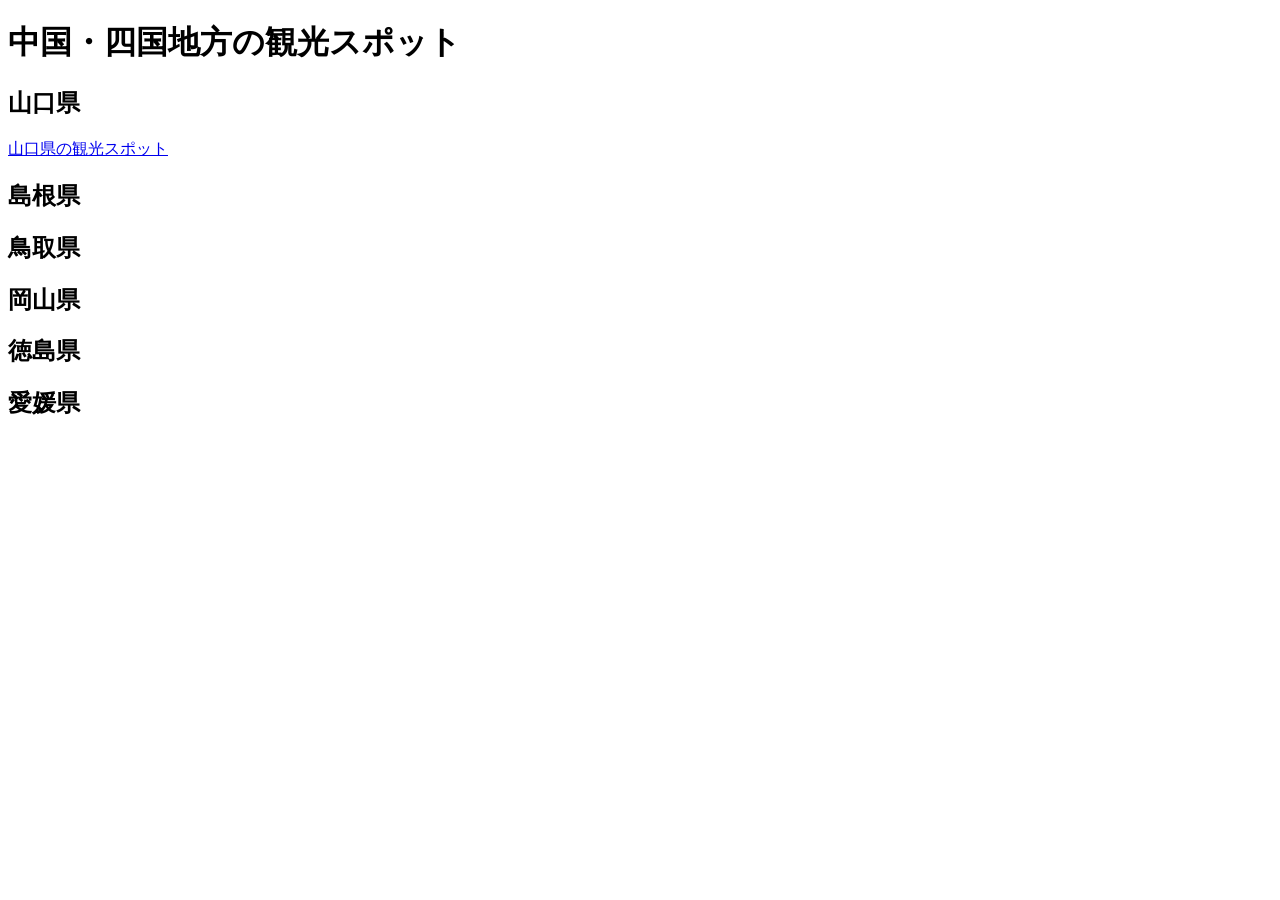
==== index.html @ 039629e2 "Add files via upload" ====
<!DOCTYPE html>
<html lang="ja">

<head>
  <meta charset="shift_jis">
  <meta name="viewport" content="width=device-width, initial-scale=1.0">
  <title>�����E�l���n���̊ό��X�|�b�g</title>
  <link rel="stylesheet" href="styles.css">
</head>

<body>
  <!-- �w�b�_�[ -->
  <header>
    <h1>�����E�l���n���̊ό��X�|�b�g</h1>
  </header>

  <!-- �{�� -->
  <main>
    <h2>�R����</h2>
    <a href="file:///C:/Users/mhiro/%E3%83%87%E3%82%B9%E3%82%AF%E3%83%88%E3%83%83%E3%83%97/Web-/Yamaguchi-web/yamaguchi.html" target="_blank">�R�����̊ό��X�|�b�g</a>
    <h2>������</h2>
    <h2>���挧</h2>
    <h2>���R��</h2>
    <h2>������</h2>
    <h2>���Q��</h2>
  </main>
</body>
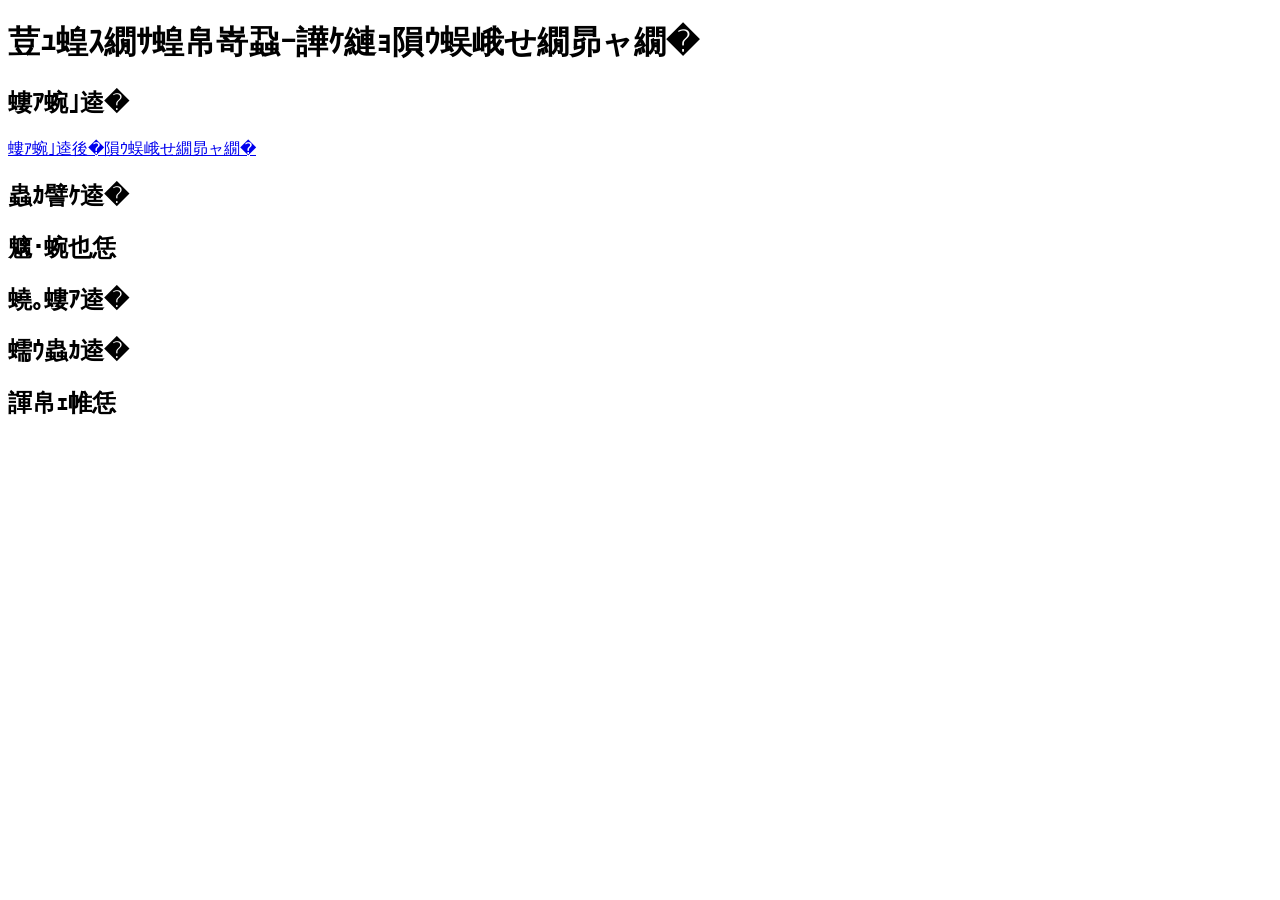
==== commit 78c5eecd: "Add initial index.html for tourism spots in Japan" ====
--- a/index.html
+++ b/index.html
@@ -1,27 +1,27 @@
-<!DOCTYPE html>
-<html lang="ja">
-
-<head>
-  <meta charset="shift_jis">
-  <meta name="viewport" content="width=device-width, initial-scale=1.0">
-  <title>�����E�l���n���̊ό��X�|�b�g</title>
-  <link rel="stylesheet" href="styles.css">
-</head>
-
-<body>
-  <!-- �w�b�_�[ -->
-  <header>
-    <h1>�����E�l���n���̊ό��X�|�b�g</h1>
-  </header>
-
-  <!-- �{�� -->
-  <main>
-    <h2>�R����</h2>
-    <a href="file:///C:/Users/mhiro/%E3%83%87%E3%82%B9%E3%82%AF%E3%83%88%E3%83%83%E3%83%97/Web-/Yamaguchi-web/yamaguchi.html" target="_blank">�R�����̊ό��X�|�b�g</a>
-    <h2>������</h2>
-    <h2>���挧</h2>
-    <h2>���R��</h2>
-    <h2>������</h2>
-    <h2>���Q��</h2>
-  </main>
-</body>+<!DOCTYPE html>
+<html lang="ja">
+
+<head>
+  <meta charset="shift_jis">
+  <meta name="viewport" content="width=device-width, initial-scale=1.0">
+  <title>中国・四国地方の観光スポット</title>
+  <link rel="stylesheet" href="styles.css">
+</head>
+
+<body>
+  <!-- ヘッダー -->
+  <header>
+    <h1>中国・四国地方の観光スポット</h1>
+  </header>
+
+  <!-- 本文 -->
+  <main>
+    <h2>山口県</h2>
+    <a href="file:///C:/Users/mhiro/%E3%83%87%E3%82%B9%E3%82%AF%E3%83%88%E3%83%83%E3%83%97/Web-/Yamaguchi-web/yamaguchi.html" target="_blank">山口県の観光スポット</a>
+    <h2>島根県</h2>
+    <h2>鳥取県</h2>
+    <h2>岡山県</h2>
+    <h2>徳島県</h2>
+    <h2>愛媛県</h2>
+  </main>
+</body>
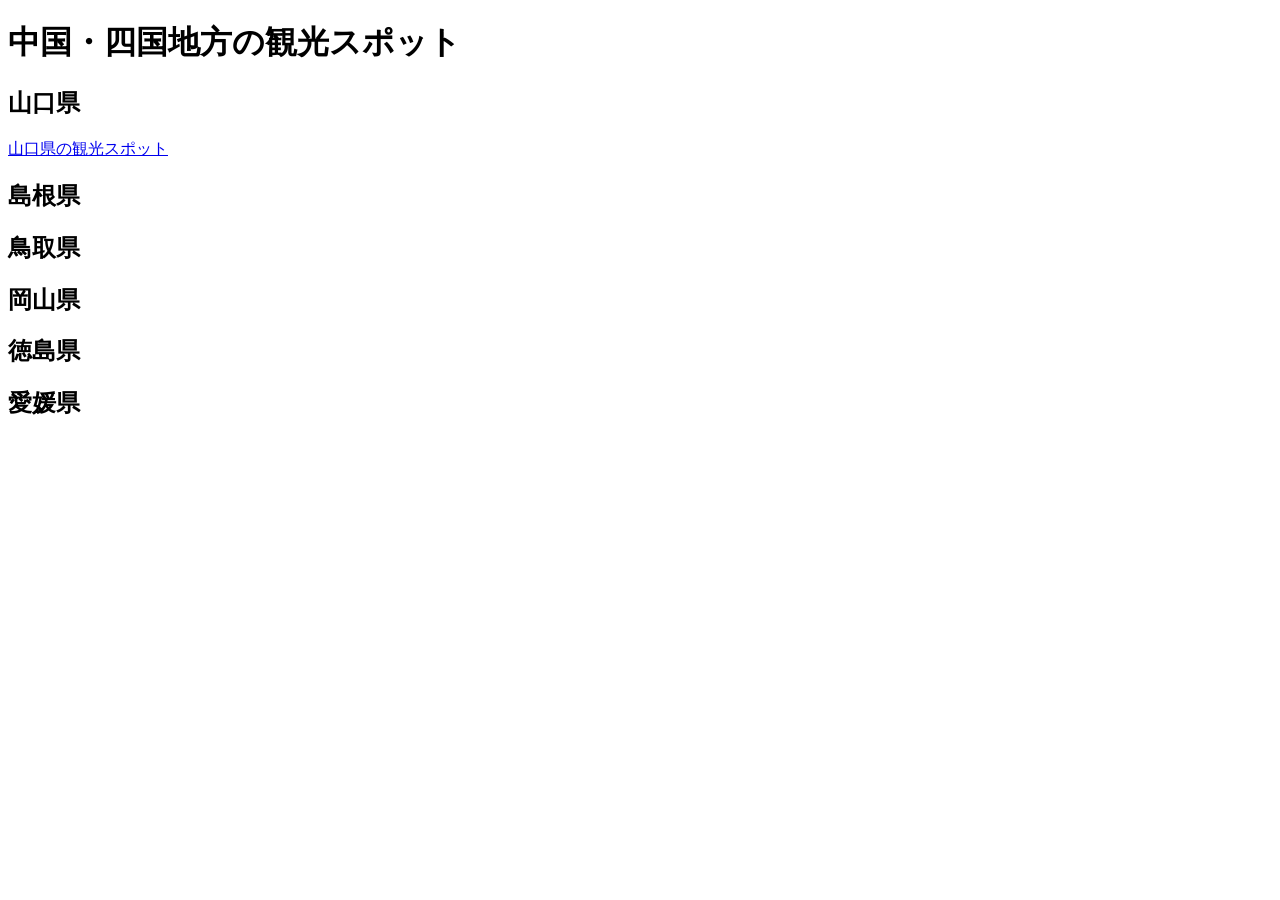
==== commit e17149a2: "新しい観光スポットページを追加：道後温泉と出雲大社の情報を含む。画像ファイルも追加し、スタイルシートを削除。" ====
--- a/index.html
+++ b/index.html
@@ -4,24 +4,24 @@
 <head>
   <meta charset="shift_jis">
   <meta name="viewport" content="width=device-width, initial-scale=1.0">
-  <title>中国・四国地方の観光スポット</title>
+  <title>�����E�l���n���̊ό��X�|�b�g</title>
   <link rel="stylesheet" href="styles.css">
 </head>
 
 <body>
-  <!-- ヘッダー -->
+  <!-- �w�b�_�[ -->
   <header>
-    <h1>中国・四国地方の観光スポット</h1>
+    <h1>�����E�l���n���̊ό��X�|�b�g</h1>
   </header>
 
-  <!-- 本文 -->
+  <!-- �{�� -->
   <main>
-    <h2>山口県</h2>
-    <a href="file:///C:/Users/mhiro/%E3%83%87%E3%82%B9%E3%82%AF%E3%83%88%E3%83%83%E3%83%97/Web-/Yamaguchi-web/yamaguchi.html" target="_blank">山口県の観光スポット</a>
-    <h2>島根県</h2>
-    <h2>鳥取県</h2>
-    <h2>岡山県</h2>
-    <h2>徳島県</h2>
-    <h2>愛媛県</h2>
+    <h2>�R����</h2>
+    <a href="file:///C:/Users/mhiro/%E3%83%87%E3%82%B9%E3%82%AF%E3%83%88%E3%83%83%E3%83%97/Web-/Yamaguchi-web/yamaguchi.html" target="_blank">�R�����̊ό��X�|�b�g</a>
+    <h2>������</h2>
+    <h2>���挧</h2>
+    <h2>���R��</h2>
+    <h2>������</h2>
+    <h2>���Q��</h2>
   </main>
 </body>
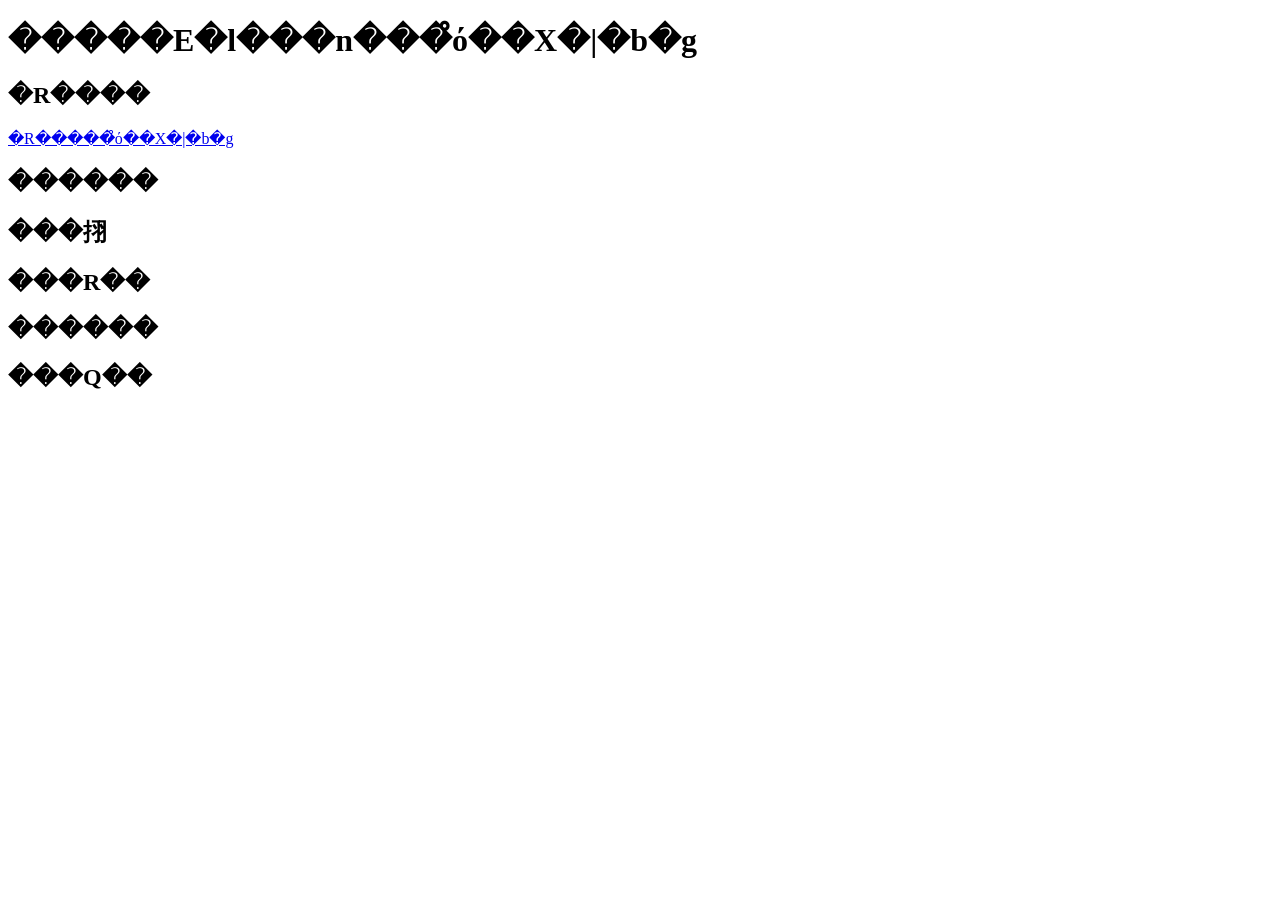
==== commit 6ff696f0: "index.htmlの文字エンコーディングをUTF-8に変更" ====
--- a/index.html
+++ b/index.html
@@ -2,7 +2,7 @@
 <html lang="ja">
 
 <head>
-  <meta charset="shift_jis">
+  <meta charset="UTF-8">
   <meta name="viewport" content="width=device-width, initial-scale=1.0">
   <title>�����E�l���n���̊ό��X�|�b�g</title>
   <link rel="stylesheet" href="styles.css">
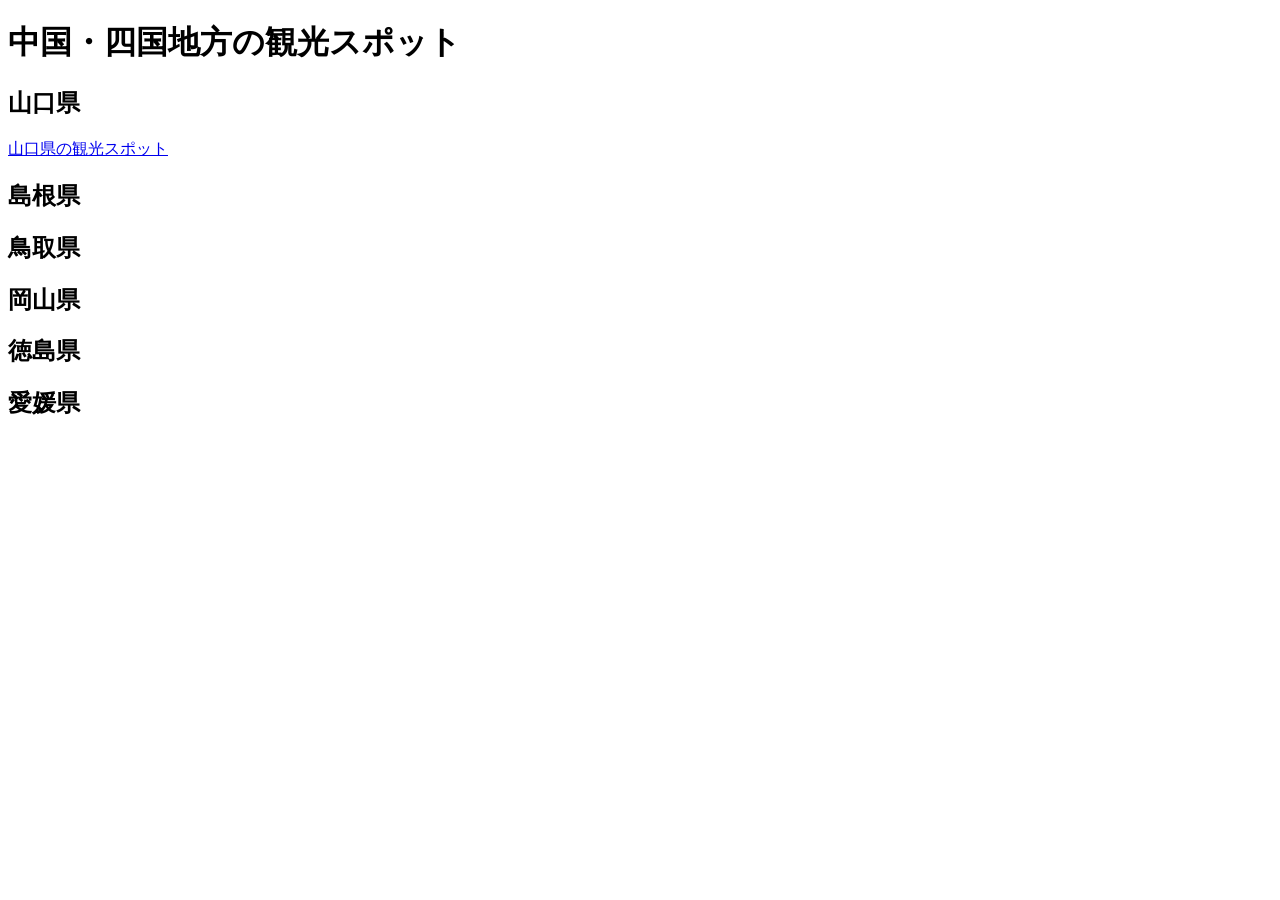
==== commit 501a518c: "index.htmlの文字エンコーディングをShift_JISに変更" ====
--- a/index.html
+++ b/index.html
@@ -2,7 +2,7 @@
 <html lang="ja">
 
 <head>
-  <meta charset="UTF-8">
+  <meta charset="shift-jis">
   <meta name="viewport" content="width=device-width, initial-scale=1.0">
   <title>�����E�l���n���̊ό��X�|�b�g</title>
   <link rel="stylesheet" href="styles.css">
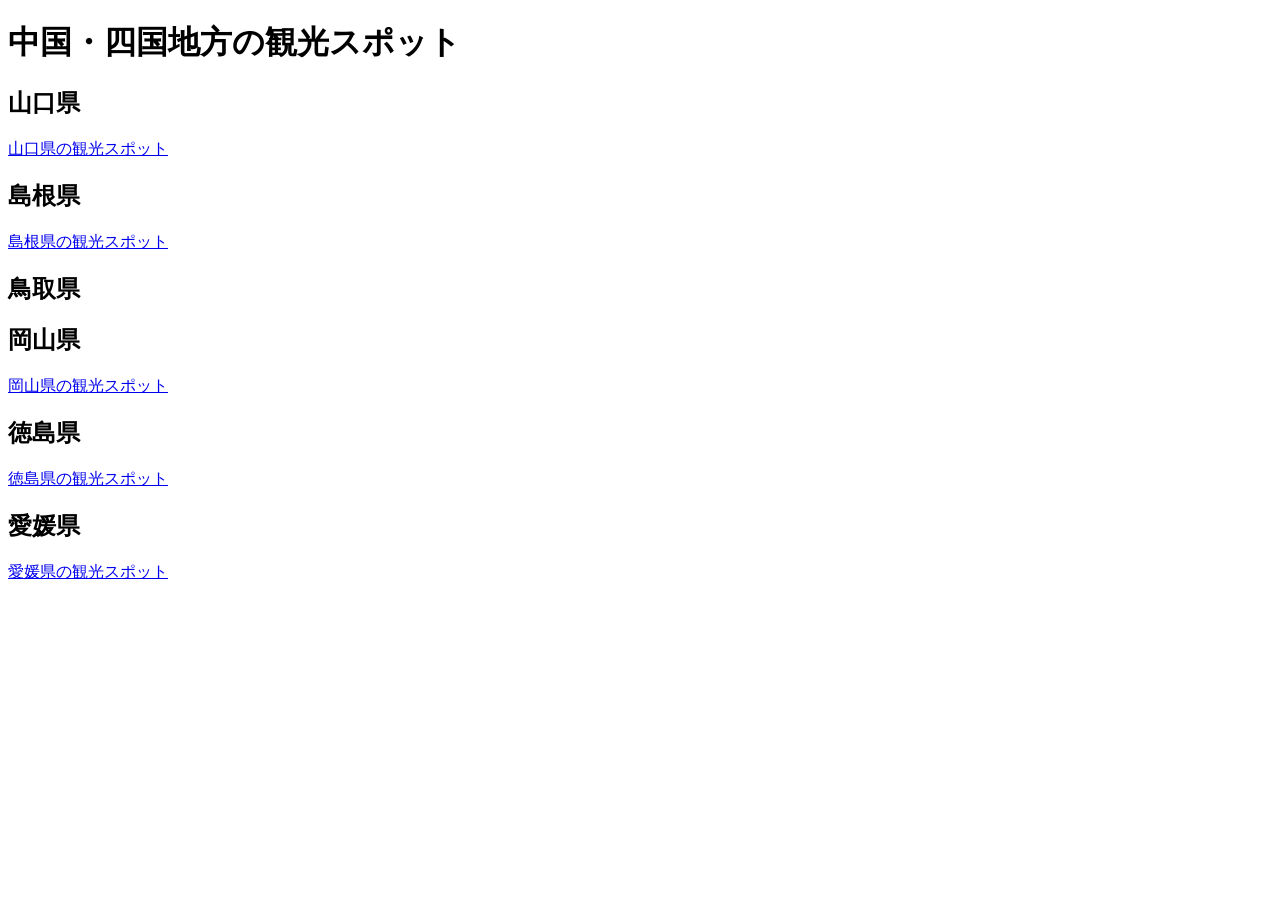
==== commit 5740d410: "観光スポットページに新しいリンクを追加" ====
--- a/index.html
+++ b/index.html
@@ -19,9 +19,13 @@
     <h2>�R����</h2>
     <a href="file:///C:/Users/mhiro/%E3%83%87%E3%82%B9%E3%82%AF%E3%83%88%E3%83%83%E3%83%97/Web-/Yamaguchi-web/yamaguchi.html" target="_blank">�R�����̊ό��X�|�b�g</a>
     <h2>������</h2>
+    <a href="file:///C:/Users/mhiro/%E3%83%87%E3%82%B9%E3%82%AF%E3%83%88%E3%83%83%E3%83%97/Web-/takasima.html" target="_blank">�������̊ό��X�|�b�g</a>
     <h2>���挧</h2>
     <h2>���R��</h2>
+    <a href="file:///C:/Users/mhiro/%E3%83%87%E3%82%B9%E3%82%AF%E3%83%88%E3%83%83%E3%83%97/Web-/okayama/okayama.html" target="_blank">���R���̊ό��X�|�b�g</a>
     <h2>������</h2>
+    <a href="file:///C:/Users/mhiro/%E3%83%87%E3%82%B9%E3%82%AF%E3%83%88%E3%83%83%E3%83%97/Web-/Untitled-2.html" target="_blank">�������̊ό��X�|�b�g</a>
     <h2>���Q��</h2>
+    <a href="file:///C:/Users/mhiro/%E3%83%87%E3%82%B9%E3%82%AF%E3%83%88%E3%83%83%E3%83%97/Web-/ehime/ehime.html" target="_blank">���Q���̊ό��X�|�b�g</a>
   </main>
 </body>
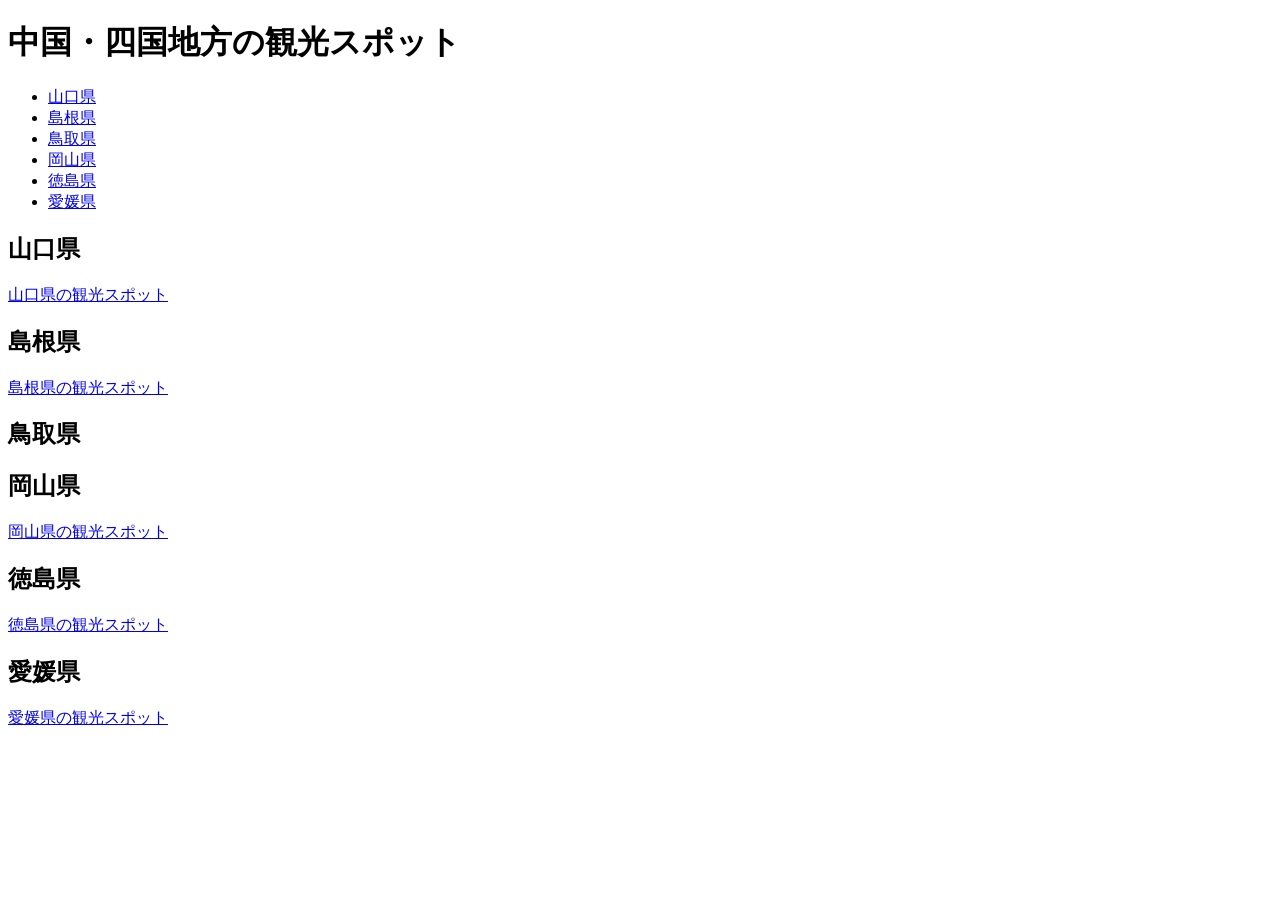
==== commit def8ff8e: "観光スポットページの構造を整理し、各県のセクションを追加" ====
--- a/index.html
+++ b/index.html
@@ -14,18 +14,52 @@
     <h1>�����E�l���n���̊ό��X�|�b�g</h1>
   </header>
 
+  <!-- �ڎ� -->
+  <nav>
+    <ul>
+      <li><a href="#yamaguchi-page">�R����</a></li>
+      <li><a href="#shimane-page">������</a></li>
+      <li><a href="#tottori-page">���挧</a></li>
+      <li><a href="#okayama-page">���R��</a></li>
+      <li><a href="#tokushima-page">������</a></li>
+      <li><a href="#ehime-page">���Q��</a></li>
+    </ul>
+  </nav>
+
   <!-- �{�� -->
   <main>
-    <h2>�R����</h2>
-    <a href="file:///C:/Users/mhiro/%E3%83%87%E3%82%B9%E3%82%AF%E3%83%88%E3%83%83%E3%83%97/Web-/Yamaguchi-web/yamaguchi.html" target="_blank">�R�����̊ό��X�|�b�g</a>
-    <h2>������</h2>
-    <a href="file:///C:/Users/mhiro/%E3%83%87%E3%82%B9%E3%82%AF%E3%83%88%E3%83%83%E3%83%97/Web-/takasima.html" target="_blank">�������̊ό��X�|�b�g</a>
-    <h2>���挧</h2>
-    <h2>���R��</h2>
-    <a href="file:///C:/Users/mhiro/%E3%83%87%E3%82%B9%E3%82%AF%E3%83%88%E3%83%83%E3%83%97/Web-/okayama/okayama.html" target="_blank">���R���̊ό��X�|�b�g</a>
-    <h2>������</h2>
-    <a href="file:///C:/Users/mhiro/%E3%83%87%E3%82%B9%E3%82%AF%E3%83%88%E3%83%83%E3%83%97/Web-/Untitled-2.html" target="_blank">�������̊ό��X�|�b�g</a>
-    <h2>���Q��</h2>
-    <a href="file:///C:/Users/mhiro/%E3%83%87%E3%82%B9%E3%82%AF%E3%83%88%E3%83%83%E3%83%97/Web-/ehime/ehime.html" target="_blank">���Q���̊ό��X�|�b�g</a>
+    <section id="yamaguchi-page">
+      <h2>�R����</h2>
+      <a href="file:///C:/Users/mhiro/%E3%83%87%E3%82%B9%E3%82%AF%E3%83%88%E3%83%83%E3%83%97/Web-/Yamaguchi-web/yamaguchi.html"
+        target="_blank">�R�����̊ό��X�|�b�g</a>
+    </section>
+
+    <section id="shimane-page">
+      <h2>������</h2>
+      <a href="file:///C:/Users/mhiro/%E3%83%87%E3%82%B9%E3%82%AF%E3%83%88%E3%83%83%E3%83%97/Web-/takasima.html"
+        target="_blank">�������̊ό��X�|�b�g</a>
+    </section>
+
+    <section id="tottori-page">
+      <h2>���挧</h2>
+      <a></a>
+    </section>
+    <section id="okayama-page">
+      <h2>���R��</h2>
+      <a href="file:///C:/Users/mhiro/%E3%83%87%E3%82%B9%E3%82%AF%E3%83%88%E3%83%83%E3%83%97/Web-/okayama/okayama.html"
+        target="_blank">���R���̊ό��X�|�b�g</a>
+    </section>
+
+    <section id="tokushima-page">
+      <h2>������</h2>
+      <a href="file:///C:/Users/mhiro/%E3%83%87%E3%82%B9%E3%82%AF%E3%83%88%E3%83%83%E3%83%97/Web-/Untitled-2.html"
+        target="_blank">�������̊ό��X�|�b�g</a>
+    </section>
+
+    <section id="ehime-page">
+      <h2>���Q��</h2>
+      <a href="file:///C:/Users/mhiro/%E3%83%87%E3%82%B9%E3%82%AF%E3%83%88%E3%83%83%E3%83%97/Web-/ehime/ehime.html"
+        target="_blank">���Q���̊ό��X�|�b�g</a>
+    </section>
   </main>
-</body>
+</body>
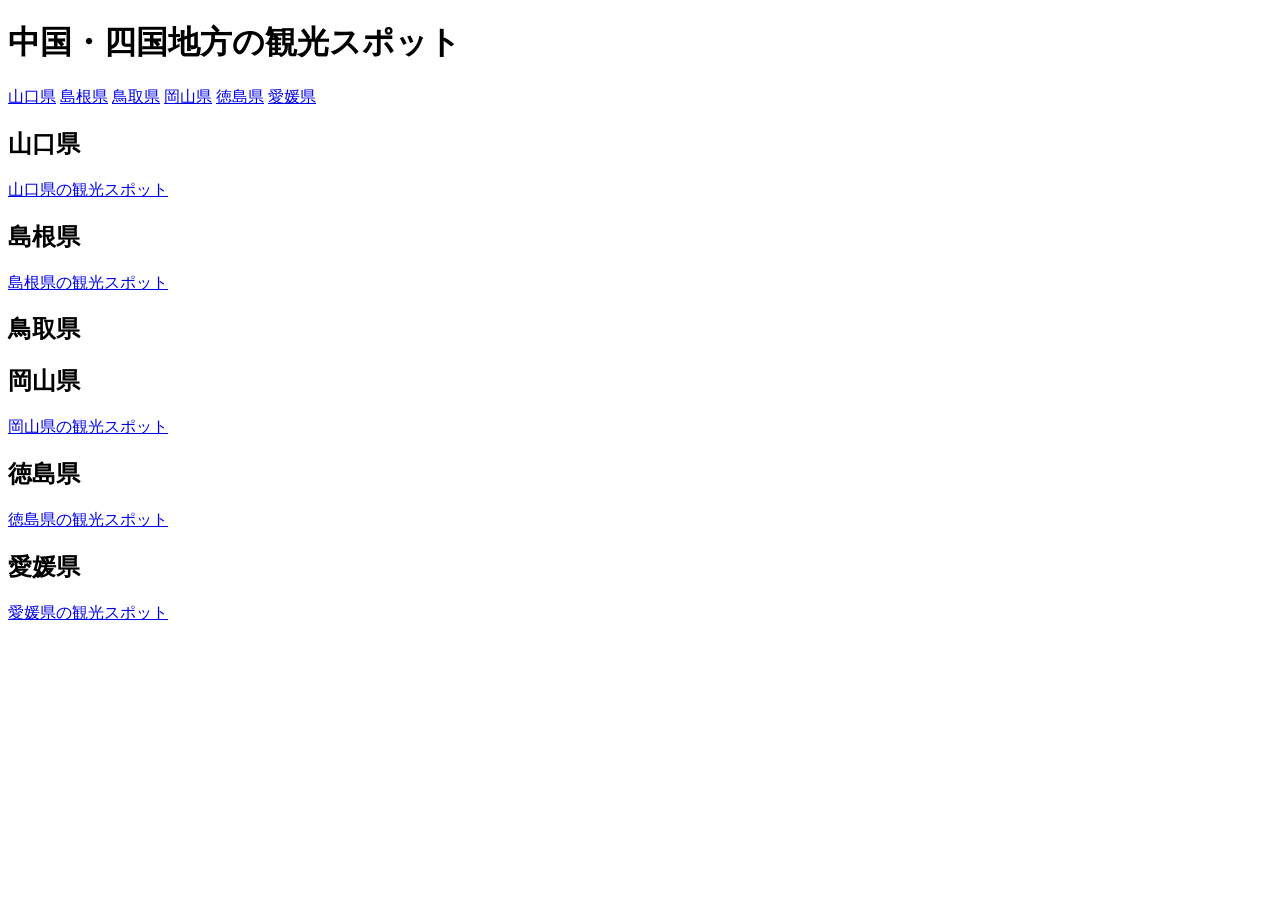
==== commit 132c8499: "ナビゲーションメニューのリスト構造をフラット化" ====
--- a/index.html
+++ b/index.html
@@ -16,14 +16,12 @@
 
   <!-- �ڎ� -->
   <nav>
-    <ul>
-      <li><a href="#yamaguchi-page">�R����</a></li>
-      <li><a href="#shimane-page">������</a></li>
-      <li><a href="#tottori-page">���挧</a></li>
-      <li><a href="#okayama-page">���R��</a></li>
-      <li><a href="#tokushima-page">������</a></li>
-      <li><a href="#ehime-page">���Q��</a></li>
-    </ul>
+      <a href="#yamaguchi-page">�R����</a>
+      <a href="#shimane-page">������</a>
+      <a href="#tottori-page">���挧</a>
+      <a href="#okayama-page">���R��</a>
+      <a href="#tokushima-page">������</a>
+      <a href="#ehime-page">���Q��</a>
   </nav>
 
   <!-- �{�� -->
